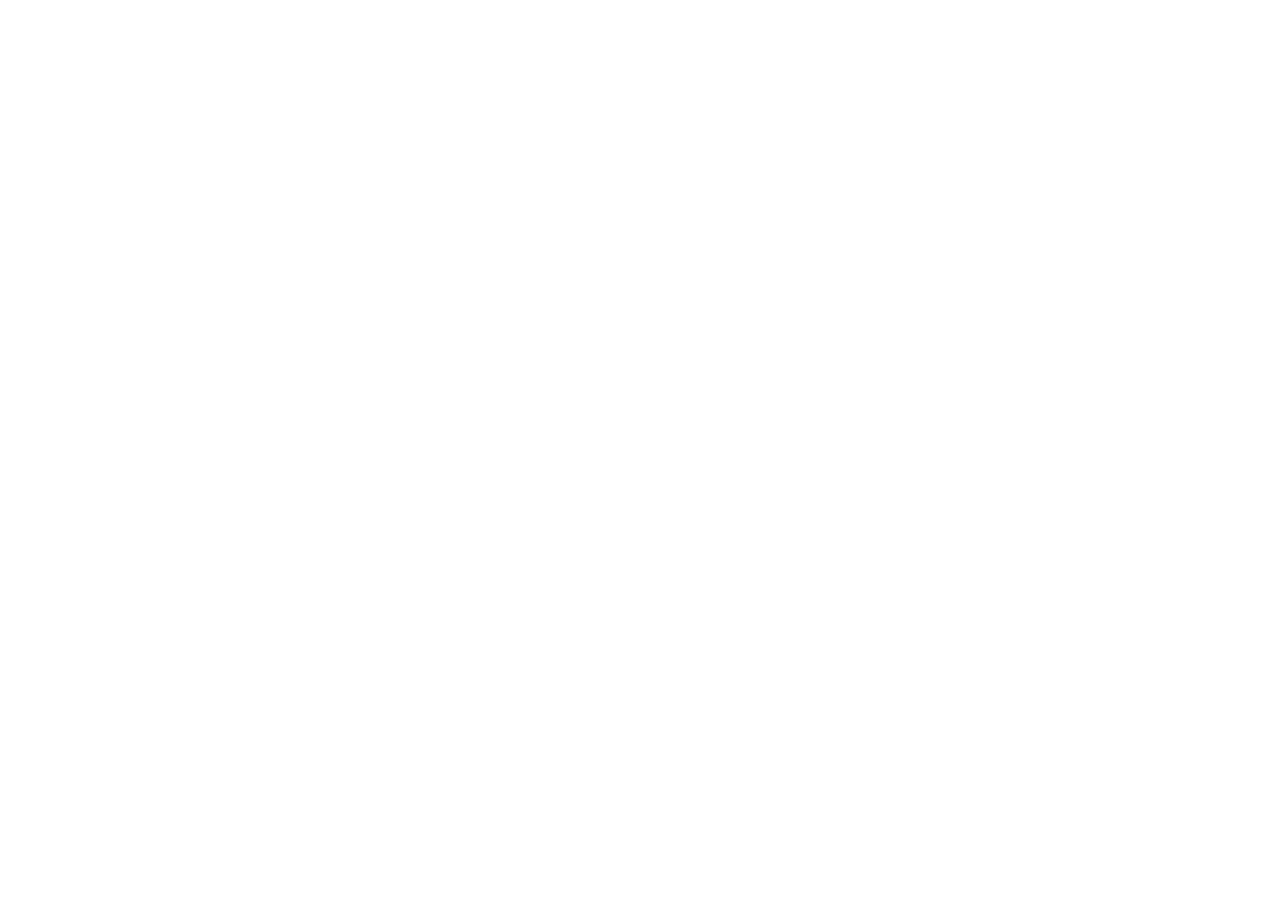
==== form/index.html @ 6d340d98 "sign up page" ====
<!DOCTYPE html>
<html lang="en">
  <head>
    <meta charset="UTF-8" />
    <meta http-equiv="X-UA-Compatible" content="IE=edge" />
    <meta name="viewport" content="width=device-width, initial-scale=1.0" />
    <script src="./script.js" type="text/javascript"></script>
    <link rel="stylesheet" href="./style.css" />
    <title>Document</title>
  </head>
  <body>
    <div class="row">
      <div class="column1"></div>
      <div class="column2"></div>
    </div>
  </body>
</html>
---- form/style.css ----
.column1 {
  float: left;
  width: 40%;
}

/* Clear floats after the columns */
.row:after {
  content: "";
  display: table;
  clear: both;
}
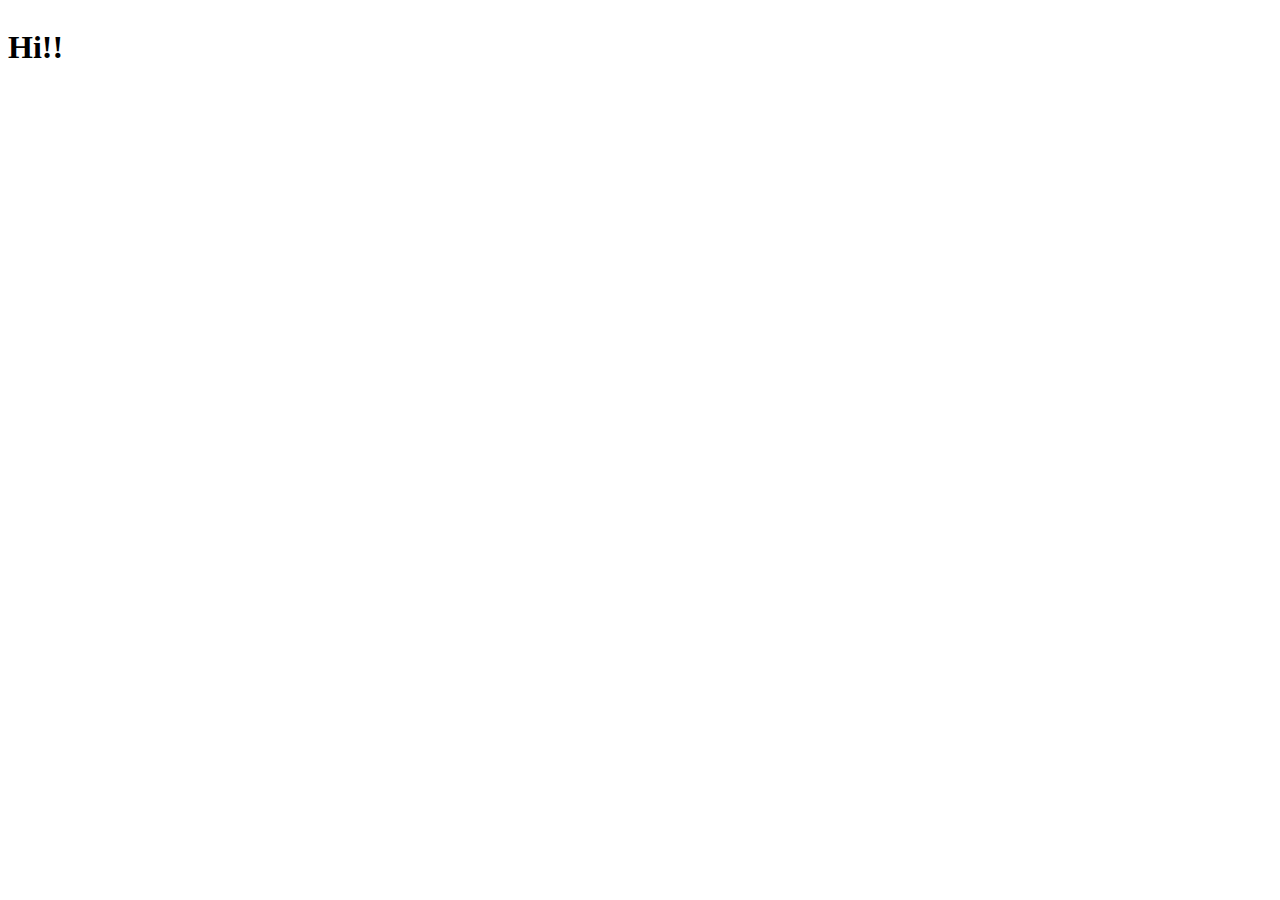
==== commit d8703748: "t" ====
--- a/form/index.html
+++ b/form/index.html
@@ -10,7 +10,7 @@
   </head>
   <body>
     <div class="row">
-      <div class="column1"></div>
+      <div class="column1"><h1>Hi!!</h1></div>
       <div class="column2"></div>
     </div>
   </body>
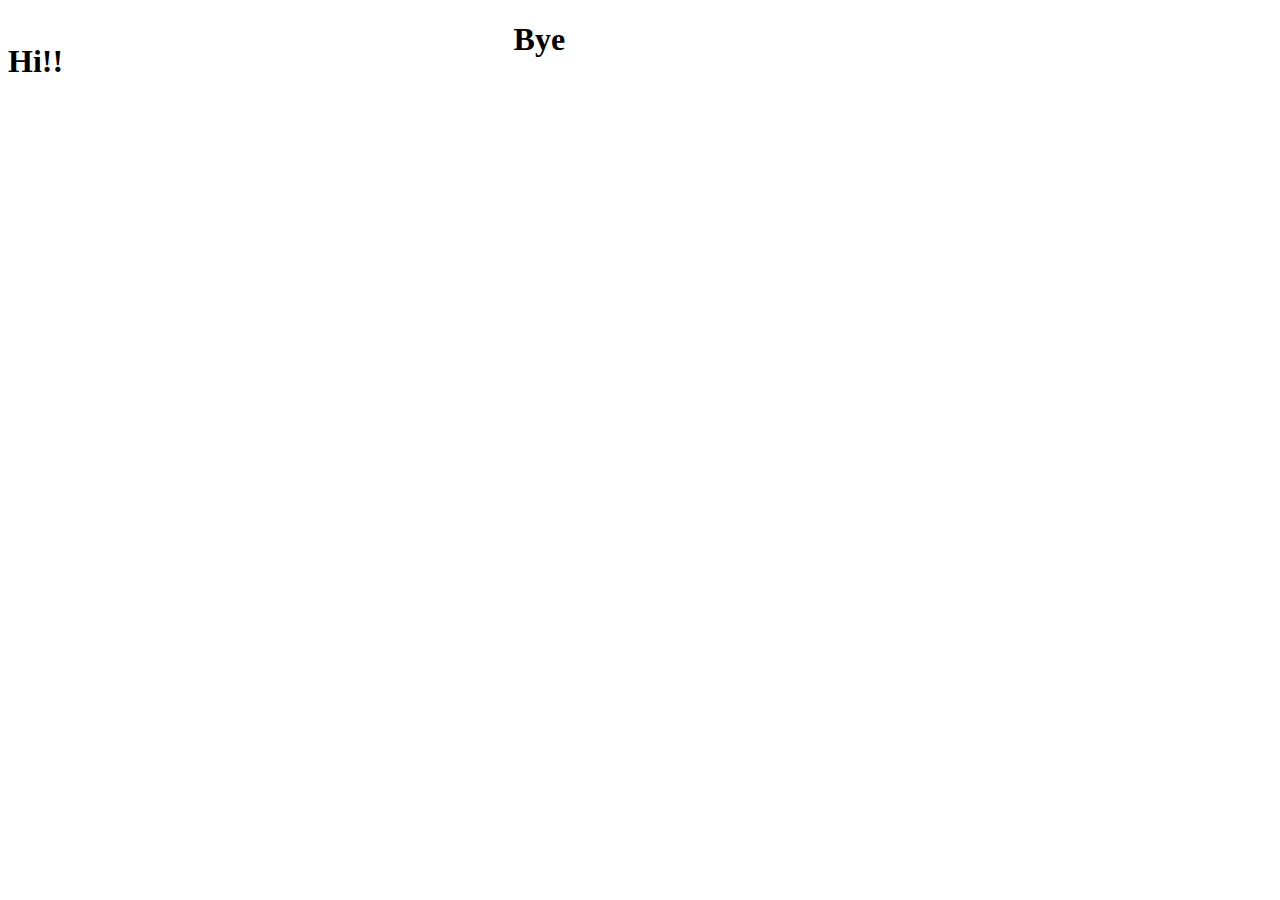
==== commit 25c2652d: "t" ====
--- a/form/index.html
+++ b/form/index.html
@@ -11,7 +11,7 @@
   <body>
     <div class="row">
       <div class="column1"><h1>Hi!!</h1></div>
-      <div class="column2"></div>
+      <div class="column2"><h1>Bye</h1></div>
     </div>
   </body>
 </html>
